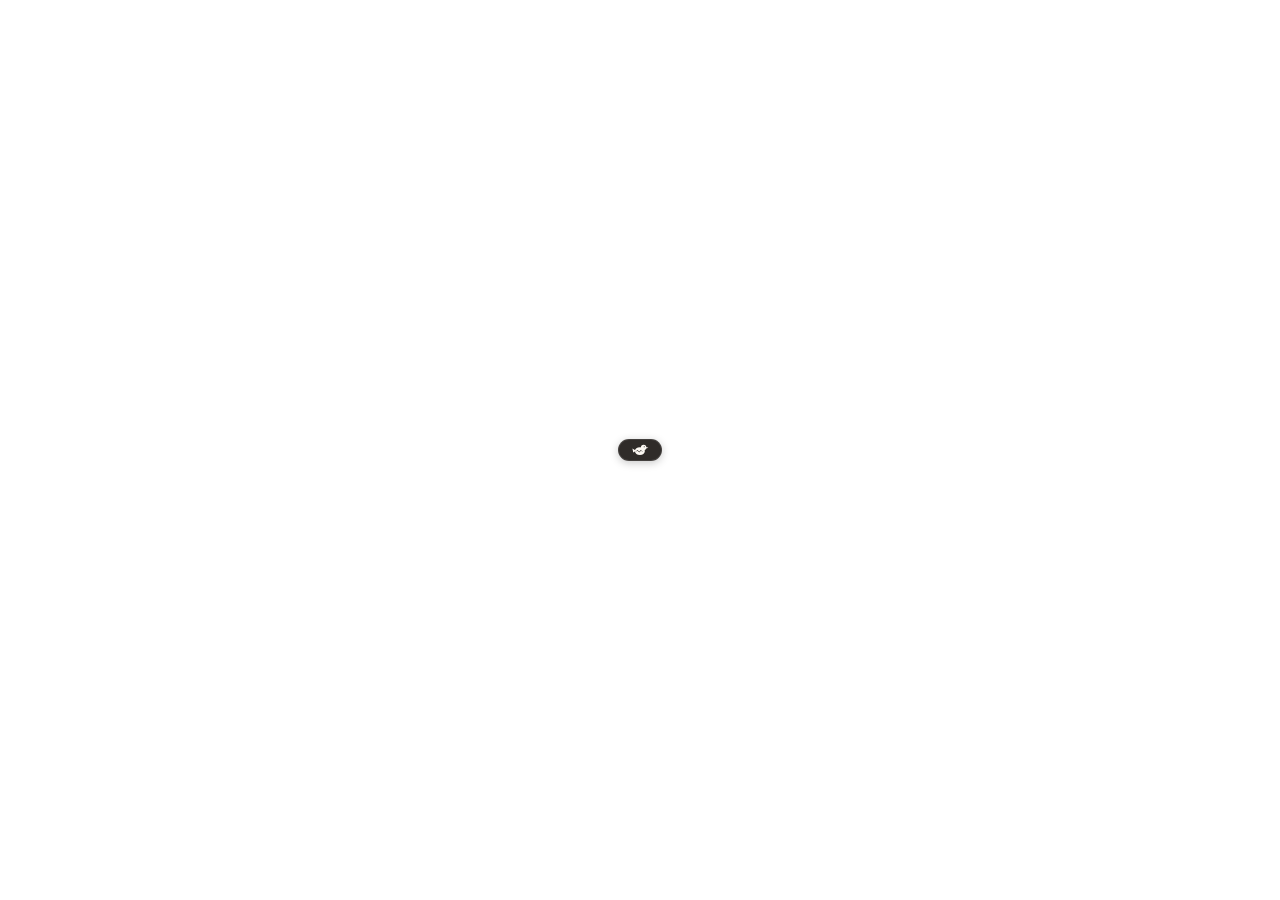
==== shell/ui/logo.html @ c199830a "Windows: the Mac's window, the Murmur button, and Hinglish dictation - One window like the Mac app's" ====
<!doctype html>
<html lang="en">
<head>
  <meta charset="utf-8">
  <title>Murmur</title>
  <style>
    /* The Murmur button (src-tauri/src/dictation/logo.rs), as the Mac's FloatingLogo: the charcoal capsule with the
       cream Starling, the listening pill's closed look. */
    html, body { margin: 0; height: 100%; background: transparent; overflow: hidden; cursor: default; user-select: none; }
    .stage { height: 100%; display: grid; place-items: center; }
    .logo {
      width: 44px; height: 22px; border-radius: 999px; display: grid; place-items: center;
      background: rgba(34, 30, 28, 0.94);
      box-shadow: 0 0 0 1px rgba(255, 255, 255, 0.10) inset, 0 2px 8px rgba(0, 0, 0, 0.22);
      transition: transform 0.15s ease-out;
    }
    .logo:hover { transform: scale(1.06); }
    .logo:active { transform: scale(0.97); }
    .logo svg { width: 17px; height: 17px; }
  </style>
</head>
<body>
  <div class="stage">
    <div class="logo" id="logo" title="Click to open Murmur · drag to move · right-click for more">
      <svg viewBox="10 26 82 62" aria-hidden="true">
        <path d="M30 58 L12 47 L16 67 Z" fill="#FBF7F2"/>
        <ellipse cx="48" cy="60" rx="24" ry="19" fill="#FBF7F2"/>
        <circle cx="66" cy="42" r="13" fill="#FBF7F2"/>
        <path d="M78 40.5 L89 44 L78 47.5 Z" fill="#FBF7F2"/>
        <circle cx="69" cy="39" r="2.6" fill="#221E1C"/>
        <path d="M31 60 q4.5 -8 9 0 t9 0 t9 0" stroke="#221E1C" stroke-width="3.6" stroke-linecap="round" fill="none"/>
      </svg>
    </div>
  </div>
  <script>
    // A click opens Murmur; pressing and moving drags it (a few pixels of movement is a drag, not a click); a
    // right-click shows its menu. The shell keeps where it's left.
    "use strict";
    const invoke = (command, args) => window.__TAURI__.core.invoke(command, args);
    let down = null, dragging = false;
    document.addEventListener("mousedown", (event) => {
      if (event.button !== 0) return;
      down = { x: event.screenX, y: event.screenY };
      dragging = false;
    });
    document.addEventListener("mousemove", (event) => {
      if (!down || dragging || !(event.buttons & 1)) return;
      const dx = event.screenX - down.x, dy = event.screenY - down.y;
      if (dx * dx + dy * dy < 9) return;
      dragging = true;
      down = null;
      window.__TAURI__.window.getCurrentWindow().startDragging().catch(() => {});
    });
    document.addEventListener("mouseup", (event) => {
      if (event.button === 0 && down && !dragging) invoke("logo_clicked").catch(() => {});
      down = null;
    });
    document.addEventListener("contextmenu", (event) => {
      event.preventDefault();
      invoke("logo_menu").catch(() => {});
    });
  </script>
</body>
</html>
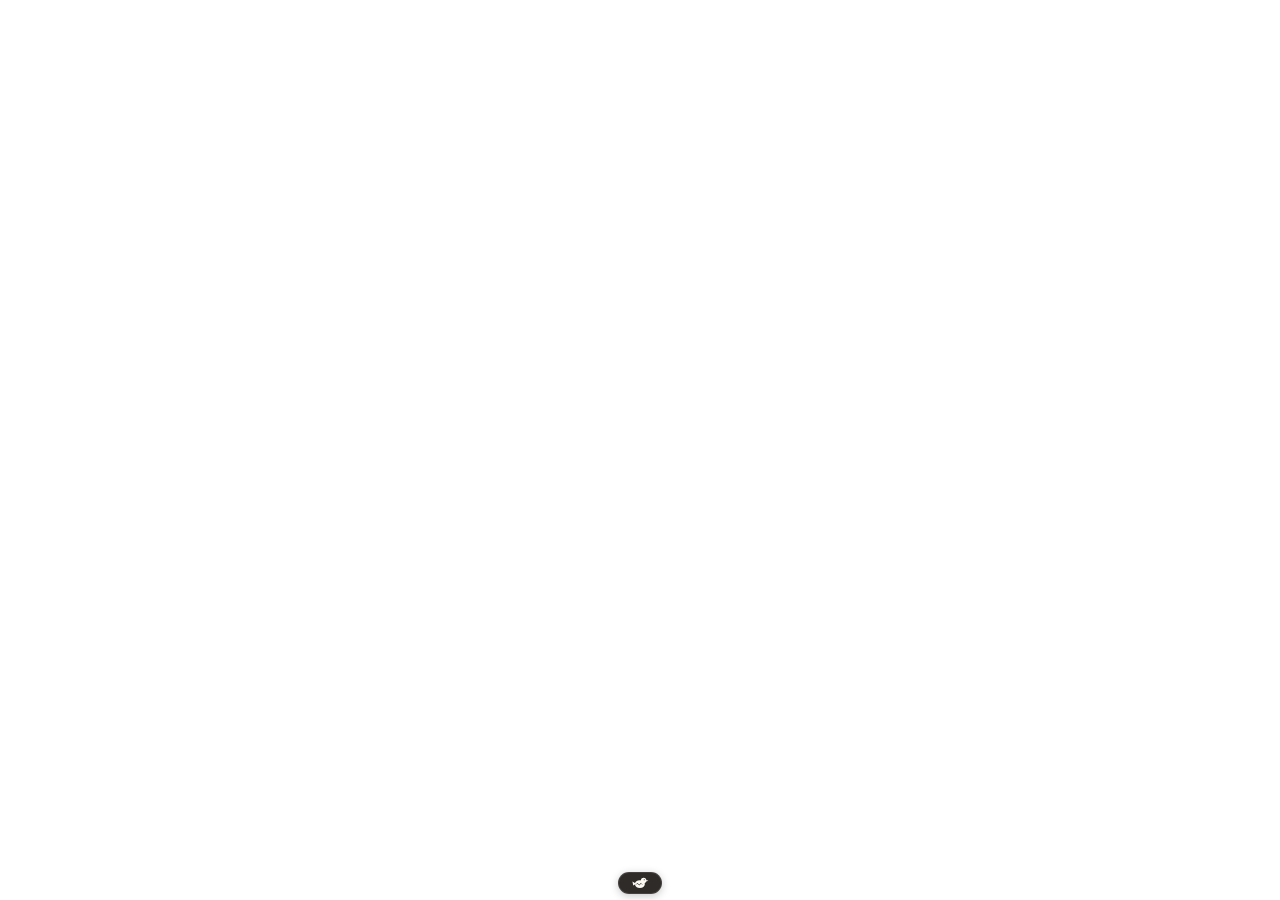
==== commit 312fd277: "Windows: the Murmur button's icons, the tour, and the 1.9.1 dictation fixes The button opens on hove" ====
--- a/shell/ui/logo.html
+++ b/shell/ui/logo.html
@@ -5,23 +5,71 @@
   <title>Murmur</title>
   <style>
     /* The Murmur button (src-tauri/src/dictation/logo.rs), as the Mac's FloatingLogo: the charcoal capsule with the
-       cream Starling, the listening pill's closed look. */
+       cream Starling, the listening pill's closed look. With the pointer resting on it, it opens into three round
+       buttons, icons only (the starling, a microphone, a note), the one under the pointer lit and named in a small
+       label above it. The window is the small capsule's size, or (opened) the three buttons' with the label's room
+       above; the capsule stays at its bottom centre either way, so it grows where it is. */
+    :root { --ink: rgba(34, 30, 28, 0.94); --cream: #fbf7f2; --coral: #ff6f61; }
     html, body { margin: 0; height: 100%; background: transparent; overflow: hidden; cursor: default; user-select: none; }
-    .stage { height: 100%; display: grid; place-items: center; }
+    body { font: 500 11px/1 "Segoe UI Variable Text", "Segoe UI", system-ui, sans-serif; }
+
     .logo {
-      width: 44px; height: 22px; border-radius: 999px; display: grid; place-items: center;
-      background: rgba(34, 30, 28, 0.94);
+      position: absolute; left: 50%; bottom: 6px; width: 44px; height: 22px; margin-left: -22px;
+      border-radius: 999px; background: var(--ink); overflow: hidden;
       box-shadow: 0 0 0 1px rgba(255, 255, 255, 0.10) inset, 0 2px 8px rgba(0, 0, 0, 0.22);
-      transition: transform 0.15s ease-out;
-    }
-    .logo:hover { transform: scale(1.06); }
-    .logo:active { transform: scale(0.97); }
-    .logo svg { width: 17px; height: 17px; }
+      /* Quick out of the blocks, a soft landing, no bounce; its middle stays where it is. */
+      transition: width 0.26s cubic-bezier(0.2, 0.9, 0.25, 1), height 0.26s cubic-bezier(0.2, 0.9, 0.25, 1),
+        margin-left 0.26s cubic-bezier(0.2, 0.9, 0.25, 1), bottom 0.26s cubic-bezier(0.2, 0.9, 0.25, 1);
+      will-change: width;
+    }
+    .logo.open { width: 110px; height: 28px; margin-left: -55px; bottom: 3px; }
+
+    /* Small: the starling, and a coral dot while meeting notes are being taken. */
+    .small {
+      position: absolute; inset: 0; display: flex; align-items: center; justify-content: center; gap: 5px;
+      transition: opacity 0.16s ease-out;
+    }
+    .small svg { width: 17px; height: 17px; }
+    .dot { width: 6px; height: 6px; border-radius: 50%; background: var(--coral); display: none; }
+    .meeting .dot { display: block; }
+    .open .small { opacity: 0; }
+
+    /* Opened: the three, laid out at full size the whole time and shown as the capsule widens. */
+    .buttons {
+      position: absolute; left: 50%; top: 0; bottom: 0; width: 102px; margin-left: -51px; display: flex;
+      opacity: 0; pointer-events: none; transition: opacity 0.1s ease-out;
+    }
+    .open .buttons { opacity: 1; pointer-events: auto; transition: opacity 0.18s 0.06s ease-out; }
+    .button { width: 34px; display: grid; place-items: center; }
+    .button span {
+      width: 28px; height: 22px; border-radius: 999px; display: grid; place-items: center;
+      transition: background-color 0.1s ease-out;
+    }
+    .button:hover span { background: rgba(255, 255, 255, 0.14); }
+    .button:active span { background: rgba(255, 255, 255, 0.22); }
+    .button svg { width: 15px; height: 15px; }
+    .button[data-zone="murmur"] svg { width: 17px; height: 17px; }
+    .stop { width: 10px; height: 10px; border-radius: 2.5px; background: var(--coral); display: none; }
+    .meeting .stop { display: block; }
+    .meeting .note { display: none; }
+
+    /* The name of the button under the pointer, above it. */
+    .tip {
+      position: absolute; bottom: 38px; left: 50%; transform: translateX(-50%); white-space: nowrap;
+      padding: 5px 8px; border-radius: 999px; background: var(--ink); color: var(--cream);
+      opacity: 0; transition: opacity 0.1s ease-out; pointer-events: none;
+    }
+    .tip.shown { opacity: 1; }
+
+    @media (prefers-reduced-motion: reduce) {
+      .logo, .small, .buttons, .open .buttons, .tip { transition-duration: 0.01s; transition-delay: 0s; }
+    }
   </style>
 </head>
 <body>
-  <div class="stage">
-    <div class="logo" id="logo" title="Click to open Murmur · drag to move · right-click for more">
+  <div class="tip" id="tip"></div>
+  <div class="logo" id="logo">
+    <div class="small">
       <svg viewBox="10 26 82 62" aria-hidden="true">
         <path d="M30 58 L12 47 L16 67 Z" fill="#FBF7F2"/>
         <ellipse cx="48" cy="60" rx="24" ry="19" fill="#FBF7F2"/>
@@ -30,35 +78,148 @@
         <circle cx="69" cy="39" r="2.6" fill="#221E1C"/>
         <path d="M31 60 q4.5 -8 9 0 t9 0 t9 0" stroke="#221E1C" stroke-width="3.6" stroke-linecap="round" fill="none"/>
       </svg>
+      <span class="dot"></span>
+    </div>
+    <div class="buttons">
+      <div class="button" data-zone="murmur" data-name="Open Murmur"><span>
+        <svg viewBox="10 26 82 62" aria-hidden="true">
+          <path d="M30 58 L12 47 L16 67 Z" fill="#FBF7F2"/>
+          <ellipse cx="48" cy="60" rx="24" ry="19" fill="#FBF7F2"/>
+          <circle cx="66" cy="42" r="13" fill="#FBF7F2"/>
+          <path d="M78 40.5 L89 44 L78 47.5 Z" fill="#FBF7F2"/>
+          <circle cx="69" cy="39" r="2.6" fill="#221E1C"/>
+          <path d="M31 60 q4.5 -8 9 0 t9 0 t9 0" stroke="#221E1C" stroke-width="3.6" stroke-linecap="round" fill="none"/>
+        </svg>
+      </span></div>
+      <div class="button" data-zone="dictate" data-name="Dictate"><span>
+        <svg viewBox="0 0 16 16" aria-hidden="true">
+          <rect x="5.5" y="1.5" width="5" height="8" rx="2.5" fill="#FBF7F2"/>
+          <path d="M3.2 7.6a4.8 4.8 0 0 0 9.6 0M8 12.4v2.1" stroke="#FBF7F2" stroke-width="1.4" stroke-linecap="round" fill="none"/>
+        </svg>
+      </span></div>
+      <div class="button" data-zone="notes"><span>
+        <svg class="note" viewBox="0 0 16 16" aria-hidden="true">
+          <rect x="2.7" y="1.7" width="10.6" height="12.6" rx="2.2" stroke="#FBF7F2" stroke-width="1.4" fill="none"/>
+          <path d="M5.4 5.4h5.2M5.4 8h5.2M5.4 10.6h3" stroke="#FBF7F2" stroke-width="1.4" stroke-linecap="round"/>
+        </svg>
+        <i class="stop"></i>
+      </span></div>
     </div>
   </div>
   <script>
-    // A click opens Murmur; pressing and moving drags it (a few pixels of movement is a drag, not a click); a
-    // right-click shows its menu. The shell keeps where it's left.
+    // Resting the pointer on it opens it (after a moment, so passing over it does nothing); leaving closes it (shortly
+    // after, so a slip off the edge doesn't snap it shut). A click does what's under the pointer (the small button:
+    // open Murmur); pressing and moving drags it, small (a few pixels of movement is a drag, not a click); a
+    // right-click shows its menu. The shell sizes the window (logo_open) and keeps where the small button is left.
     "use strict";
-    const invoke = (command, args) => window.__TAURI__.core.invoke(command, args);
+    const tauri = window.__TAURI__;
+    const invoke = (command, args) => tauri.core.invoke(command, args);
+    const logo = document.getElementById("logo"), tip = document.getElementById("tip");
+    const OPEN_AFTER = 180, CLOSE_AFTER = 350, CLOSING = 280;
+
+    let open = false;          // what's wanted: the window follows
+    let opening = null, closing = null;
+    let rested = false;        // a click was just done: nothing opens until the pointer has left
     let down = null, dragging = false;
+
+    function name(button) {
+      if (button.dataset.zone !== "notes") return button.dataset.name;
+      return logo.classList.contains("meeting") ? "Stop meeting notes" : "Take meeting notes";
+    }
+
+    function point(button) {
+      if (!button || !open) return tip.classList.remove("shown");
+      const box = button.getBoundingClientRect();
+      tip.textContent = name(button);
+      tip.style.left = box.left + box.width / 2 + "px";
+      tip.classList.add("shown");
+    }
+
+    /// Opens it, or makes it small again (`now`: without waiting for the capsule to close first).
+    async function setOpen(on, now) {
+      clearTimeout(opening);
+      clearTimeout(closing);
+      opening = closing = null;
+      if (open === on) return;
+      open = on;
+      if (on) {
+        // The window first, then the capsule widens in it. (Not while the listening pill is out: the shell says no.)
+        const opened = await invoke("logo_open", { open: true }).catch(() => false);
+        if (!opened) open = false;
+        // Two frames on, so the bigger window has been drawn (the pill still small in it) before the pill grows.
+        if (open) requestAnimationFrame(() => requestAnimationFrame(() => { if (open) logo.classList.add("open"); }));
+      } else {
+        logo.classList.remove("open");
+        point(null);
+        if (!now) await new Promise((done) => setTimeout(done, CLOSING));
+        if (!open) await invoke("logo_open", { open: false }).catch(() => {});
+      }
+    }
+
+    document.addEventListener("mousemove", (event) => {
+      if (down && !dragging && (event.buttons & 1)) {
+        const dx = event.screenX - down.x, dy = event.screenY - down.y;
+        if (dx * dx + dy * dy < 9) return;
+        dragging = true;
+        down = null;
+        // It's the small button that's dragged: an opened one closes first.
+        setOpen(false, true).then(() => tauri.window.getCurrentWindow().startDragging()).catch(() => {});
+        return;
+      }
+      if (closing) { clearTimeout(closing); closing = null; }
+      if (open) return point(event.target.closest ? event.target.closest(".button") : null);
+      if (!opening && !rested && !down && !dragging) opening = setTimeout(() => setOpen(true), OPEN_AFTER);
+    });
+    document.documentElement.addEventListener("mouseleave", () => {
+      rested = false;
+      clearTimeout(opening);
+      opening = null;
+      point(null);
+      if (open && !closing) closing = setTimeout(() => setOpen(false), CLOSE_AFTER);
+    });
     document.addEventListener("mousedown", (event) => {
       if (event.button !== 0) return;
+      clearTimeout(opening);
+      opening = null;
       down = { x: event.screenX, y: event.screenY };
       dragging = false;
     });
-    document.addEventListener("mousemove", (event) => {
-      if (!down || dragging || !(event.buttons & 1)) return;
-      const dx = event.screenX - down.x, dy = event.screenY - down.y;
-      if (dx * dx + dy * dy < 9) return;
-      dragging = true;
+    document.addEventListener("mouseup", (event) => {
+      if (event.button !== 0) return;
+      const clicked = down && !dragging;
       down = null;
-      window.__TAURI__.window.getCurrentWindow().startDragging().catch(() => {});
-    });
-    document.addEventListener("mouseup", (event) => {
-      if (event.button === 0 && down && !dragging) invoke("logo_clicked").catch(() => {});
-      down = null;
+      dragging = false;
+      if (!clicked) return;
+      if (!open) {
+        rested = true;
+        return void invoke("logo_clicked").catch(() => {});
+      }
+      const button = event.target.closest ? event.target.closest(".button") : null;
+      if (!button) return;
+      rested = true;
+      setOpen(false, true);
+      if (button.dataset.zone === "murmur") invoke("logo_clicked").catch(() => {});
+      else invoke("logo_action", { action: button.dataset.zone }).catch(() => {});
     });
     document.addEventListener("contextmenu", (event) => {
       event.preventDefault();
       invoke("logo_menu").catch(() => {});
     });
+
+    // The shell made it small itself (dictation started, or the pointer left without the page being told).
+    tauri.event.listen("logo-open", ({ payload }) => {
+      if (payload || !open) return;
+      clearTimeout(opening);
+      clearTimeout(closing);
+      opening = closing = null;
+      open = false;
+      logo.classList.remove("open");
+      point(null);
+    });
+    // Meeting notes being taken: the coral dot, and the note becomes the stop square.
+    const meeting = (on) => logo.classList.toggle("meeting", !!on);
+    tauri.event.listen("meeting-running", ({ payload }) => meeting(payload));
+    invoke("meeting_state").then((state) => meeting(state && state.running)).catch(() => {});
   </script>
 </body>
 </html>
